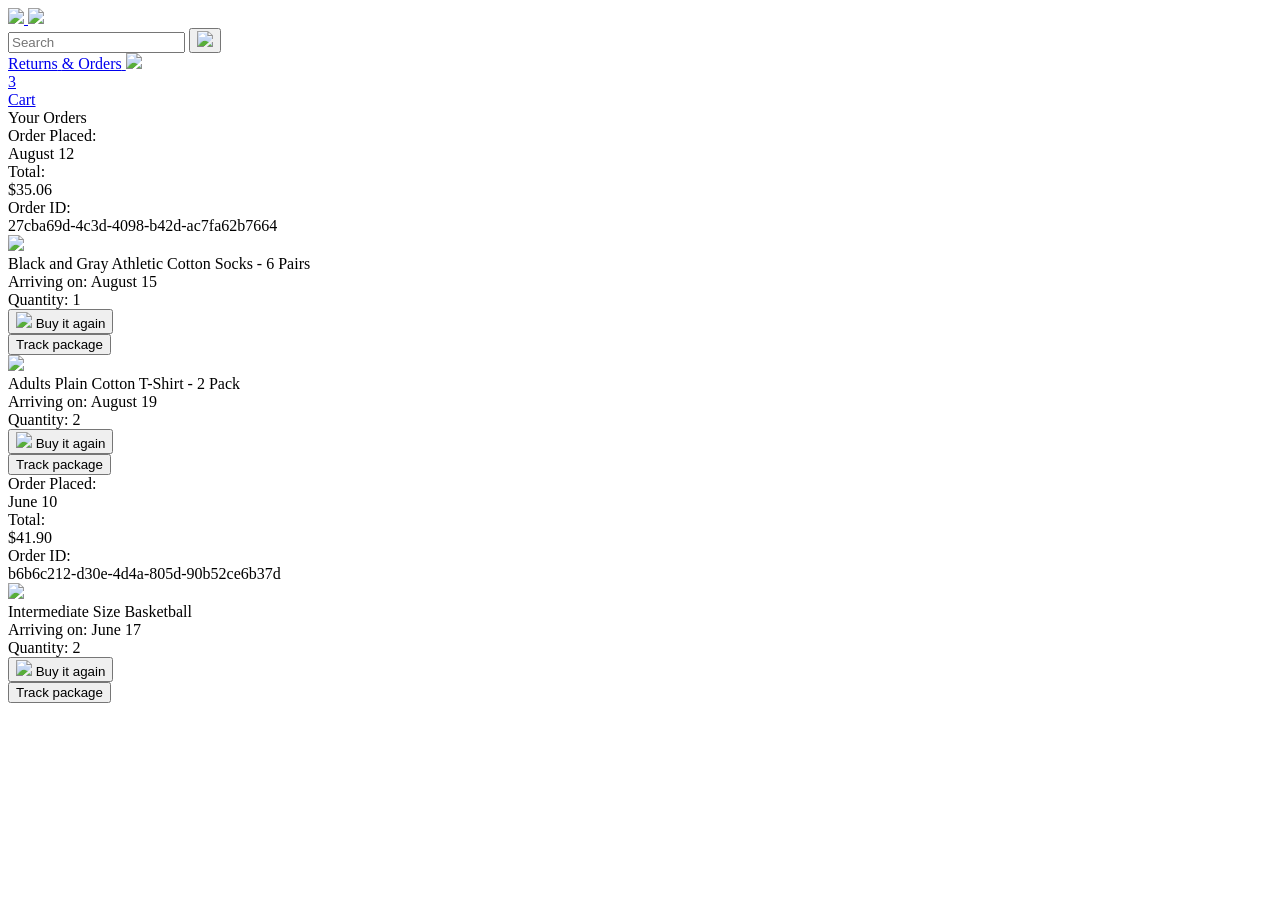
==== orders.html @ bd30e6c9 "Using async await in other cases" ====
<!doctype html>
<html>
  <head>
    <title>Orders</title>

    <!-- This code is needed for responsive design to work.
      (Responsive design = make the website look good on
      smaller screen sizes like a phone or a tablet). -->
    <meta name="viewport" content="width=device-width, initial-scale=1" />

    <!-- Load a font called Roboto from Google Fonts. -->
    <link rel="preconnect" href="https://fonts.googleapis.com" />
    <link rel="preconnect" href="https://fonts.gstatic.com" crossorigin />
    <link href="https://fonts.googleapis.com/css2?family=Roboto:wght@400;500;700&display=swap" rel="stylesheet" />

    <!-- Here are the CSS files for this page. -->
    <link rel="stylesheet" href="styles/shared/general.css" />
    <link rel="stylesheet" href="styles/shared/amazon-header.css" />
    <link rel="stylesheet" href="styles/pages/orders.css" />
  </head>
  <body>
    <div class="amazon-header">
      <div class="amazon-header-left-section">
        <a href="amazon.html" class="header-link">
          <img class="amazon-logo" src="images/amazon-logo-white.png" />
          <img class="amazon-mobile-logo" src="images/amazon-mobile-logo-white.png" />
        </a>
      </div>

      <div class="amazon-header-middle-section">
        <input class="search-bar" type="text" placeholder="Search" />

        <button class="search-button">
          <img class="search-icon" src="images/icons/search-icon.png" />
        </button>
      </div>

      <div class="amazon-header-right-section">
        <a class="orders-link header-link" href="orders.html">
          <span class="returns-text">Returns</span>
          <span class="orders-text">& Orders</span>
        </a>

        <a class="cart-link header-link" href="checkout.html">
          <img class="cart-icon" src="images/icons/cart-icon.png" />
          <div class="cart-quantity">3</div>
          <div class="cart-text">Cart</div>
        </a>
      </div>
    </div>

    <div class="main">
      <div class="page-title">Your Orders</div>

      <div class="orders-grid">
        <div class="order-container">
          <div class="order-header">
            <div class="order-header-left-section">
              <div class="order-date">
                <div class="order-header-label">Order Placed:</div>
                <div>August 12</div>
              </div>
              <div class="order-total">
                <div class="order-header-label">Total:</div>
                <div>$35.06</div>
              </div>
            </div>

            <div class="order-header-right-section">
              <div class="order-header-label">Order ID:</div>
              <div>27cba69d-4c3d-4098-b42d-ac7fa62b7664</div>
            </div>
          </div>

          <div class="order-details-grid">
            <div class="product-image-container">
              <img src="images/products/athletic-cotton-socks-6-pairs.jpg" />
            </div>

            <div class="product-details">
              <div class="product-name">Black and Gray Athletic Cotton Socks - 6 Pairs</div>
              <div class="product-delivery-date">Arriving on: August 15</div>
              <div class="product-quantity">Quantity: 1</div>
              <button class="buy-again-button button-primary">
                <img class="buy-again-icon" src="images/icons/buy-again.png" />
                <span class="buy-again-message">Buy it again</span>
              </button>
            </div>

            <div class="product-actions">
              <a href="tracking.html?orderId=123&productId=456">
                <button class="track-package-button button-secondary">Track package</button>
              </a>
            </div>

            <div class="product-image-container">
              <img src="images/products/adults-plain-cotton-tshirt-2-pack-teal.jpg" />
            </div>

            <div class="product-details">
              <div class="product-name">Adults Plain Cotton T-Shirt - 2 Pack</div>
              <div class="product-delivery-date">Arriving on: August 19</div>
              <div class="product-quantity">Quantity: 2</div>
              <button class="buy-again-button button-primary">
                <img class="buy-again-icon" src="images/icons/buy-again.png" />
                <span class="buy-again-message">Buy it again</span>
              </button>
            </div>

            <div class="product-actions">
              <a href="tracking.html">
                <button class="track-package-button button-secondary">Track package</button>
              </a>
            </div>
          </div>
        </div>

        <div class="order-container">
          <div class="order-header">
            <div class="order-header-left-section">
              <div class="order-date">
                <div class="order-header-label">Order Placed:</div>
                <div>June 10</div>
              </div>
              <div class="order-total">
                <div class="order-header-label">Total:</div>
                <div>$41.90</div>
              </div>
            </div>

            <div class="order-header-right-section">
              <div class="order-header-label">Order ID:</div>
              <div>b6b6c212-d30e-4d4a-805d-90b52ce6b37d</div>
            </div>
          </div>

          <div class="order-details-grid">
            <div class="product-image-container">
              <img src="images/products/intermediate-composite-basketball.jpg" />
            </div>

            <div class="product-details">
              <div class="product-name">Intermediate Size Basketball</div>
              <div class="product-delivery-date">Arriving on: June 17</div>
              <div class="product-quantity">Quantity: 2</div>
              <button class="buy-again-button button-primary">
                <img class="buy-again-icon" src="images/icons/buy-again.png" />
                <span class="buy-again-message">Buy it again</span>
              </button>
            </div>

            <div class="product-actions">
              <a href="tracking.html">
                <button class="track-package-button button-secondary">Track package</button>
              </a>
            </div>
          </div>
        </div>
      </div>
    </div>
  </body>
</html>
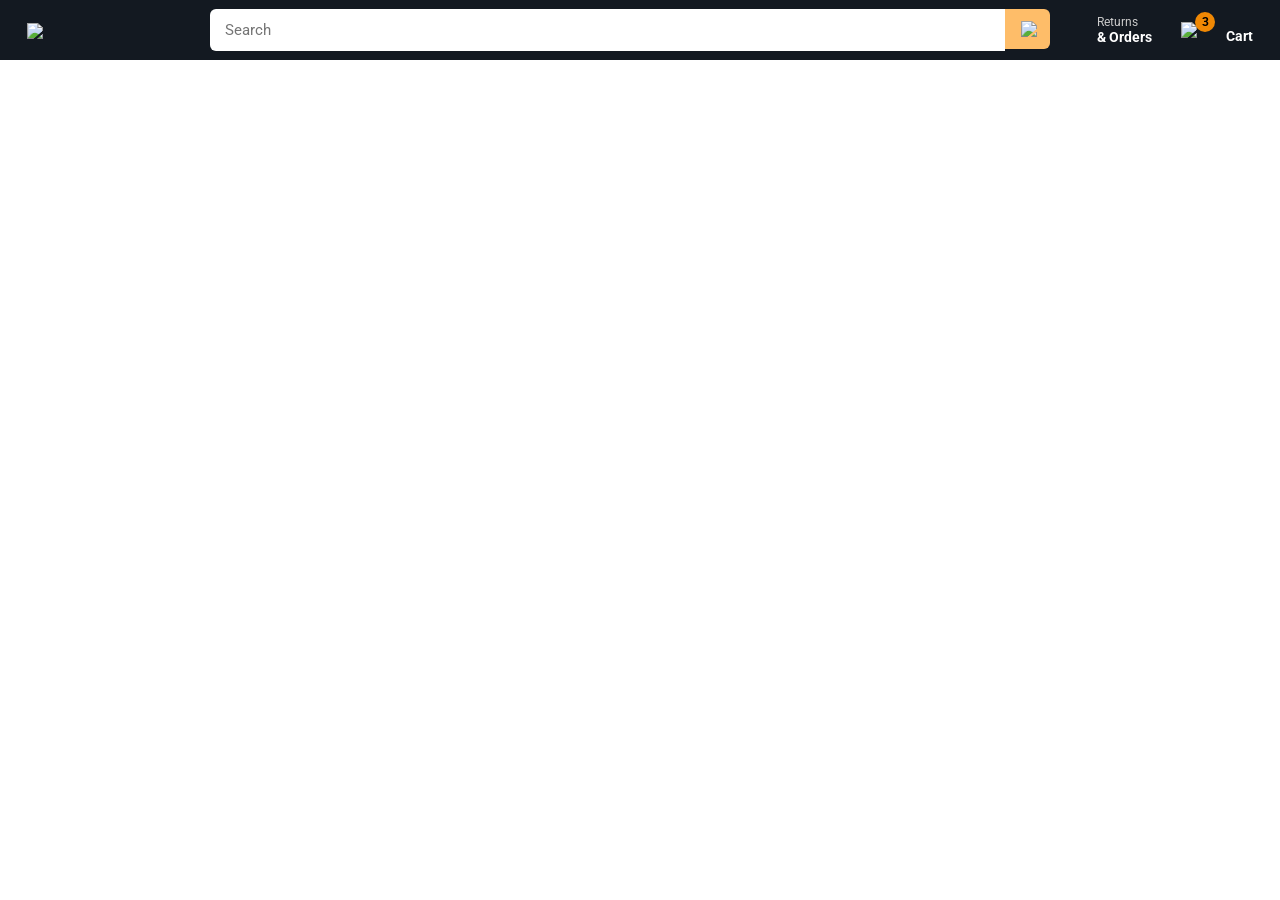
==== commit e6b1f80c: "Finishing some project details and improving css" ====
--- a/orders.html
+++ b/orders.html
@@ -52,111 +52,8 @@
     <div class="main">
       <div class="page-title">Your Orders</div>
 
-      <div class="orders-grid">
-        <div class="order-container">
-          <div class="order-header">
-            <div class="order-header-left-section">
-              <div class="order-date">
-                <div class="order-header-label">Order Placed:</div>
-                <div>August 12</div>
-              </div>
-              <div class="order-total">
-                <div class="order-header-label">Total:</div>
-                <div>$35.06</div>
-              </div>
-            </div>
-
-            <div class="order-header-right-section">
-              <div class="order-header-label">Order ID:</div>
-              <div>27cba69d-4c3d-4098-b42d-ac7fa62b7664</div>
-            </div>
-          </div>
-
-          <div class="order-details-grid">
-            <div class="product-image-container">
-              <img src="images/products/athletic-cotton-socks-6-pairs.jpg" />
-            </div>
-
-            <div class="product-details">
-              <div class="product-name">Black and Gray Athletic Cotton Socks - 6 Pairs</div>
-              <div class="product-delivery-date">Arriving on: August 15</div>
-              <div class="product-quantity">Quantity: 1</div>
-              <button class="buy-again-button button-primary">
-                <img class="buy-again-icon" src="images/icons/buy-again.png" />
-                <span class="buy-again-message">Buy it again</span>
-              </button>
-            </div>
-
-            <div class="product-actions">
-              <a href="tracking.html?orderId=123&productId=456">
-                <button class="track-package-button button-secondary">Track package</button>
-              </a>
-            </div>
-
-            <div class="product-image-container">
-              <img src="images/products/adults-plain-cotton-tshirt-2-pack-teal.jpg" />
-            </div>
-
-            <div class="product-details">
-              <div class="product-name">Adults Plain Cotton T-Shirt - 2 Pack</div>
-              <div class="product-delivery-date">Arriving on: August 19</div>
-              <div class="product-quantity">Quantity: 2</div>
-              <button class="buy-again-button button-primary">
-                <img class="buy-again-icon" src="images/icons/buy-again.png" />
-                <span class="buy-again-message">Buy it again</span>
-              </button>
-            </div>
-
-            <div class="product-actions">
-              <a href="tracking.html">
-                <button class="track-package-button button-secondary">Track package</button>
-              </a>
-            </div>
-          </div>
-        </div>
-
-        <div class="order-container">
-          <div class="order-header">
-            <div class="order-header-left-section">
-              <div class="order-date">
-                <div class="order-header-label">Order Placed:</div>
-                <div>June 10</div>
-              </div>
-              <div class="order-total">
-                <div class="order-header-label">Total:</div>
-                <div>$41.90</div>
-              </div>
-            </div>
-
-            <div class="order-header-right-section">
-              <div class="order-header-label">Order ID:</div>
-              <div>b6b6c212-d30e-4d4a-805d-90b52ce6b37d</div>
-            </div>
-          </div>
-
-          <div class="order-details-grid">
-            <div class="product-image-container">
-              <img src="images/products/intermediate-composite-basketball.jpg" />
-            </div>
-
-            <div class="product-details">
-              <div class="product-name">Intermediate Size Basketball</div>
-              <div class="product-delivery-date">Arriving on: June 17</div>
-              <div class="product-quantity">Quantity: 2</div>
-              <button class="buy-again-button button-primary">
-                <img class="buy-again-icon" src="images/icons/buy-again.png" />
-                <span class="buy-again-message">Buy it again</span>
-              </button>
-            </div>
-
-            <div class="product-actions">
-              <a href="tracking.html">
-                <button class="track-package-button button-secondary">Track package</button>
-              </a>
-            </div>
-          </div>
-        </div>
-      </div>
+      <div class="orders-grid js-orders-grid"></div>
     </div>
+    <script type="module" src="/scripts/orders.js"></script>
   </body>
 </html>
--- a/styles/shared/general.css
+++ b/styles/shared/general.css
@@ -0,0 +1,103 @@
+body {
+  font-family: Roboto, Arial;
+  color: rgb(33, 33, 33);
+  /* The <body> element has a default margin of 8px
+     on all sides. This removes the default margins. */
+  margin: 0;
+}
+
+/* <p> elements have a default margin on the top
+   and bottom. This removes the default margins. */
+p {
+  margin: 0;
+}
+
+button {
+  cursor: pointer;
+}
+
+select {
+  cursor: pointer;
+}
+
+input,
+select,
+button {
+  font-family: Roboto, Arial;
+}
+
+.button-primary {
+  color: rgb(33, 33, 33);
+  background-color: rgb(255, 216, 20);
+  border: 1px solid rgb(252, 210, 0);
+  border-radius: 8px;
+  cursor: pointer;
+  box-shadow: 0 2px 5px rgba(213, 217, 217, 0.5);
+}
+
+.button-primary:hover {
+  background-color: rgb(247, 202, 0);
+  border: 1px solid rgb(242, 194, 0);
+}
+
+.button-primary:active {
+  background: rgb(255, 216, 20);
+  border-color: rgb(252, 210, 0);
+  box-shadow: none;
+}
+
+.button-secondary {
+  color: rgb(33, 33, 33);
+  background: white;
+  border: 1px solid rgb(213, 217, 217);
+  border-radius: 8px;
+  cursor: pointer;
+  box-shadow: 0 2px 5px rgba(213, 217, 217, 0.5);
+}
+
+.button-secondary:hover {
+  background-color: rgb(247, 250, 250);
+}
+
+.button-secondary:active {
+  background-color: rgb(237, 253, 255);
+  box-shadow: none;
+}
+
+/* These styles will limit text to 2 lines. Anything
+   beyond 2 lines will be replaced with "..."
+   You can find this code by using an A.I. tool or by
+   searching in Google.
+   https://css-tricks.com/almanac/properties/l/line-clamp/ */
+.limit-text-to-2-lines {
+  display: -webkit-box;
+
+  -webkit-box-orient: vertical;
+  overflow: hidden;
+}
+
+.link-primary {
+  color: rgb(1, 124, 182);
+  cursor: pointer;
+}
+
+.link-primary:hover {
+  color: rgb(196, 80, 0);
+}
+
+/* Styles for dropdown selectors. */
+select {
+  color: rgb(33, 33, 33);
+  background-color: rgb(240, 240, 240);
+  border: 1px solid rgb(213, 217, 217);
+  border-radius: 8px;
+  padding: 3px 5px;
+  font-size: 15px;
+  cursor: pointer;
+  box-shadow: 0 2px 5px rgba(213, 217, 217, 0.5);
+}
+
+select:focus,
+input:focus {
+  outline: 2px solid rgb(255, 153, 0);
+}
--- a/styles/shared/amazon-header.css
+++ b/styles/shared/amazon-header.css
@@ -0,0 +1,188 @@
+.amazon-header {
+  background-color: rgb(19, 25, 33);
+  color: white;
+  padding-left: 20px;
+  padding-right: 20px;
+
+  display: flex;
+  align-items: center;
+  justify-content: space-between;
+
+  position: fixed;
+  top: 0;
+  left: 0;
+  right: 0;
+  height: 60px;
+
+  z-index: 1000; /* garante que fica por cima */
+}
+
+/* LEFT */
+.amazon-header-left-section {
+  width: 180px;
+  display: flex;
+  align-items: center;
+}
+
+@media (max-width: 800px) {
+  .amazon-header-left-section {
+    width: unset;
+  }
+}
+
+/* LINKS (efeito melhorado) */
+.header-link {
+  display: inline-block;
+  padding: 6px;
+  border-radius: 4px;
+  cursor: pointer;
+  text-decoration: none;
+  border: 1px solid transparent;
+  transition: all 0.2s ease;
+}
+
+.header-link:hover {
+  border: 1px solid white;
+  background-color: rgba(255, 255, 255, 0.05);
+}
+
+/* LOGO */
+.amazon-logo {
+  width: 100px;
+  margin-top: 5px;
+}
+
+.amazon-mobile-logo {
+  display: none;
+}
+
+@media (max-width: 575px) {
+  .amazon-logo {
+    display: none;
+  }
+
+  .amazon-mobile-logo {
+    display: block;
+    height: 35px;
+    margin-top: 5px;
+  }
+}
+
+/* MIDDLE (BUSCA) */
+.amazon-header-middle-section {
+  flex: 1;
+  max-width: 850px;
+  margin-left: 10px;
+  margin-right: 10px;
+  display: flex;
+}
+
+/* INPUT */
+.search-bar {
+  flex: 1;
+  width: 0;
+  font-size: 15px;
+  height: 40px;
+  padding-left: 15px;
+  border: none;
+  outline: none;
+
+  border-top-left-radius: 6px;
+  border-bottom-left-radius: 6px;
+}
+
+/* BOTÃO BUSCA */
+.search-button {
+  background-color: rgb(254, 189, 105);
+  border: none;
+  width: 45px;
+  height: 40px;
+
+  border-top-right-radius: 6px;
+  border-bottom-right-radius: 6px;
+
+  cursor: pointer;
+  transition: background-color 0.2s ease;
+}
+
+.search-button:hover {
+  background-color: rgb(243, 168, 71);
+}
+
+.search-icon {
+  height: 22px;
+  margin-left: 2px;
+  margin-top: 3px;
+}
+
+/* RIGHT */
+.amazon-header-right-section {
+  width: 200px;
+  flex-shrink: 0;
+  display: flex;
+  justify-content: end;
+  align-items: center;
+  gap: 15px;
+}
+
+/* ORDERS */
+.orders-link {
+  color: white;
+  display: flex;
+  flex-direction: column;
+}
+
+.returns-text {
+  font-size: 12px;
+  color: #ccc;
+}
+
+.orders-text {
+  font-size: 14px;
+  font-weight: 700;
+}
+
+/* CART */
+.cart-link {
+  color: white;
+  display: flex;
+  align-items: center;
+  position: relative;
+  transition: transform 0.2s ease;
+}
+
+.cart-link:hover {
+  transform: scale(1.05);
+}
+
+.cart-icon {
+  width: 45px;
+}
+
+.cart-text {
+  margin-top: 12px;
+  font-size: 14px;
+  font-weight: 700;
+}
+
+/* BADGE DO CARRINHO (MELHORADO) */
+.cart-quantity {
+  color: black;
+  background-color: rgb(240, 136, 4);
+
+  font-size: 12px;
+  font-weight: 700;
+
+  position: absolute;
+  top: 2px;
+  left: 20px;
+
+  width: 20px;
+  height: 20px;
+
+  display: flex;
+  align-items: center;
+  justify-content: center;
+
+  border-radius: 50%;
+}
